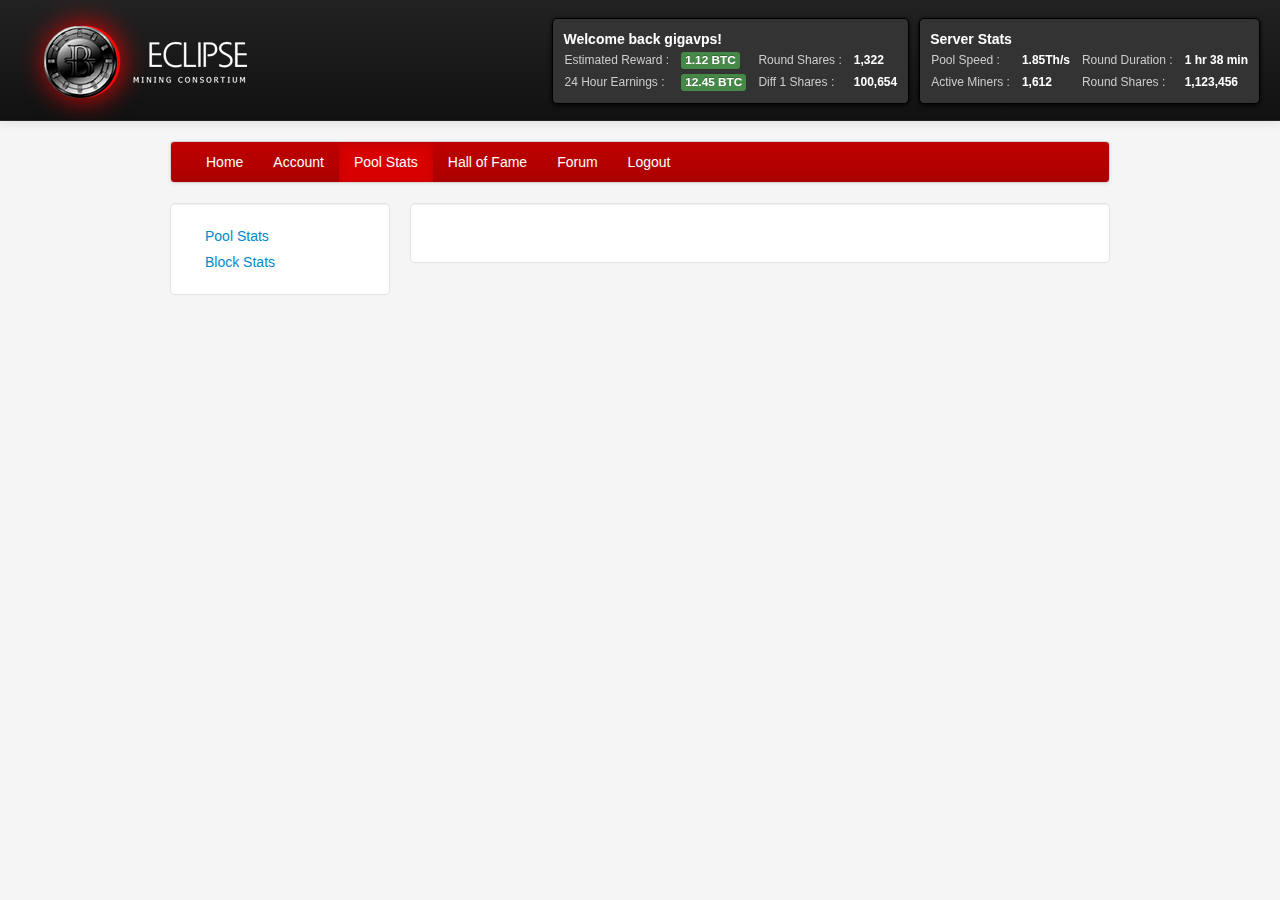
==== pool-stats.html @ 3dcd97d6 "adding in the wireframes along with some design" ====
<!DOCTYPE html>
<html lang="en">
	<head>
		<meta http-equiv="Content-Type" content="text/html; charset=utf-8" />
		<title>Eclipse MC</title>
		
		<link rel="stylesheet" href="css/bootstrap.css" />
		<link rel="stylesheet" href="css/application.css" />
		<script type="text/ecmascript" src="//ajax.googleapis.com/ajax/libs/jquery/1.8.1/jquery.min.js"></script>
		<script type="text/ecmascript" src="js/bootstrap.min.js"></script>
	</head>
	
	<body>
		
		<div class="container">
		
			<!-- top informational bar -->
			<div class="navbar navbar-inverse navbar-fixed-top" id="info-bar">
				<div class="navbar-inner">
					<a class="brand" href="index.html">Eclipse MC</a>
					
					<!-- server stats are always shown -->
					<div class="stats server-stats">
						<h5>Server Stats</h5>
						<table>
							<tbody>
								<tr>
									<td><label>Pool Speed</label></td>
									<td><p>1.85Th/s</p></td>
									<td><label>Round Duration</label></td>
									<td><p>1 hr 38 min</p></td>
								</tr>
								<tr>
									<td><label>Active Miners</label></td>
									<td><p>1,612</p></td>
									<td><label>Round Shares</label></td>
									<td><!-- i would think it best if this stat was in diff 1 shares to easily compare to the current difficulty ---><p>1,123,456</p></td>
								</tr>
							</tbody>
						</table>
					</div>
					
					<!-- user stats are shown when the user is logged in -->
					<div class="stats user-stats">
						<h5>Welcome back gigavps!</h5>
						<table>
							<tbody>
								<tr>
									<td><label>Estimated Reward</label></td>
									<td><p><span class="label label-success">1.12 BTC</span></p></td>
									<td><label>Round Shares</label></td>
									<td><p>1,322</p></td>
								</tr>
								<tr>
									<td><label>24 Hour Earnings</label></td>
									<td><p><span class="label label-success">12.45 BTC</span></p></td>
									<td><label>Diff 1 Shares</label></td>
									<td><p>100,654</p></td>
								</tr>
							</tbody>
						</table>
					</div>
					
				</div>
			</div>
			
			<!-- main navigation bar -->
			<div class="navbar" id="navigation">
				<div class="navbar-inner">
					<ul class="nav">
						<li><a href="index.html">Home</a></li>
						<li><a href="account.html">Account</a></li>
						<li class="active"><a href="pool-stats.html">Pool Stats</a></li>
						<li><a href="stats.html">Hall of Fame</a></li>
						<li><a href="stats.html">Forum</a></li>
						<li><a href="#">Logout</a></li>
					</ul>
				</div>
			</div>
			
			<div class="row">
			
				<div class="span3">
					<!-- secondary navigation bar -->
					<div class="well well-white" id="secondary-navigation">
						<ul class="nav nav-list">
							<li><a href="#">Pool Stats</a></li>
							<li><a href="#">Block Stats</a></li>
						</ul>
					</div>
				</div>
			
				<div class="span9">
					
					<div class="well well-white">
					
					
					</div>
					
				</div>
			
			</div>
			
		
		</div>
		
	</body>
</html>
---- css/application.css ----
/*******************************************
	GLOBAL
*********/
body {
	background: whiteSmoke;
}


/*******************************************
	BOOTSTRAP OVERRIDES
*********/
.well-white {
	background: #fff;
}


/*******************************************
	TOP INFORMATIONAL BAR & LOGO
*********/
#info-bar {
	}
	
	#info-bar .navbar-inner {
		-webkit-border-radius: 0px;
		-moz-border-radius: 0px;
		border-radius: 0px;
	}
	
	#info-bar .brand {
		background: url(/img/emclogo.png) no-repeat 0 0;
		display: block;
		float: left;
		font-size: 0;
		height: 0;
		line-height: 0;
		margin-left: 20px;
		padding: 120px 0 0 0;
		width: 237px;
	}
	
	#info-bar .stats {
		background: #333;
		border: 1px solid #000;
		color: #fff;
		float: right;
		margin: 18px 20px 0 -10px;
		padding: 10px 0 10px 10px;
		
		-webkit-border-radius: 5px;
		-moz-border-radius: 5px;
		border-radius: 5px;
		
		-webkit-box-shadow: 0 1px 4px #000;
 		-moz-box-shadow: 0 1px 4px #000;
		box-shadow: 0 1px 4px #000;
		}
		
		#info-bar .stats h5 {
			margin: 0;
		}
		
		#info-bar .stats label, #info-bar .stats p {
			font-size: 12px;
			margin: 0;
			margin-right: 10px;
		}
		
		#info-bar .stats label {
			color: #ccc;
			}
			
			#info-bar .stats label:after {
				content: " :";
			}
		
		#info-bar .stats p {
			font-weight: bold;
		}


/*******************************************
	NAVIGATION
*********/
#navigation {
	margin-top: 141px;
	}
	
	#navigation .navbar-inner {
		background: -webkit-linear-gradient(top, #BF0000, #AA0000);
	}
	
	#navigation .nav > li > a {
		color: #fff;
		text-shadow: none;
	}
	
	#navigation .nav > .active > a,
	#navigation .nav > .active > a:hover,
	#navigation .nav > .active > a:focus {
	  color: #fff;
	  text-decoration: none;
	  background-color: #d80000;
	  -webkit-box-shadow: inset 0 3px 8px rgba(0, 0, 0, 0.125);
		 -moz-box-shadow: inset 0 3px 8px rgba(0, 0, 0, 0.125);
			  box-shadow: inset 0 3px 8px rgba(0, 0, 0, 0.125);
	}
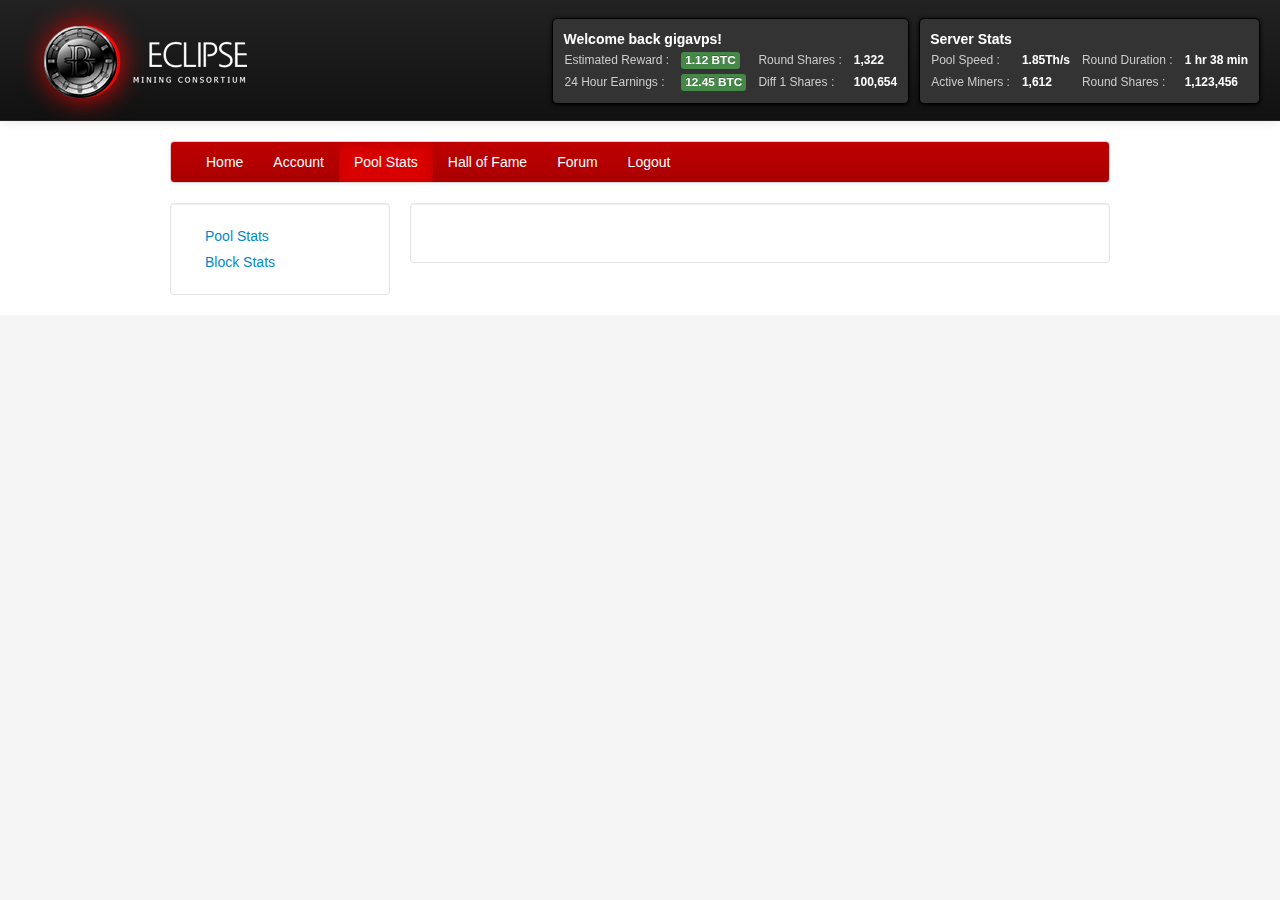
==== commit 6422314e: "more html/css stuff" ====
--- a/pool-stats.html
+++ b/pool-stats.html
@@ -17,7 +17,7 @@
 			<!-- top informational bar -->
 			<div class="navbar navbar-inverse navbar-fixed-top" id="info-bar">
 				<div class="navbar-inner">
-					<a class="brand" href="index.html">Eclipse MC</a>
+					<a class="brand" href="index.shtml">Eclipse MC</a>
 					
 					<!-- server stats are always shown -->
 					<div class="stats server-stats">
@@ -68,7 +68,7 @@
 			<div class="navbar" id="navigation">
 				<div class="navbar-inner">
 					<ul class="nav">
-						<li><a href="index.html">Home</a></li>
+						<li><a href="index.shtml">Home</a></li>
 						<li><a href="account.html">Account</a></li>
 						<li class="active"><a href="pool-stats.html">Pool Stats</a></li>
 						<li><a href="stats.html">Hall of Fame</a></li>
--- a/css/application.css
+++ b/css/application.css
@@ -1,9 +1,17 @@
 /*******************************************
 	GLOBAL
 *********/
-body {
+html {
 	background: whiteSmoke;
 }
+
+body {
+	background: #fff;
+	}
+	
+	body > .container {
+		padding-top: 141px;
+	}
 
 
 /*******************************************
@@ -11,6 +19,14 @@
 *********/
 .well-white {
 	background: #fff;
+}
+
+.last {
+	margin-bottom: 0 !important;
+}
+
+.text-right {
+	text-align: right;
 }
 
 
@@ -57,7 +73,12 @@
 		
 		#info-bar .stats h5 {
 			margin: 0;
-		}
+			}
+			
+			#info-bar .stats h5 span {
+				font-size: 11px;
+				font-weight: normal;
+			}
 		
 		#info-bar .stats label, #info-bar .stats p {
 			font-size: 12px;
@@ -81,9 +102,7 @@
 /*******************************************
 	NAVIGATION
 *********/
-#navigation {
-	margin-top: 141px;
-	}
+#navigation {}
 	
 	#navigation .navbar-inner {
 		background: -webkit-linear-gradient(top, #BF0000, #AA0000);
@@ -104,6 +123,39 @@
 		 -moz-box-shadow: inset 0 3px 8px rgba(0, 0, 0, 0.125);
 			  box-shadow: inset 0 3px 8px rgba(0, 0, 0, 0.125);
 	}
+		
+
+
+/*******************************************
+	LOGIN
+*********/
+#login-form h4 span {
+	font-size: 14px;
+	font-weight: normal;
+}
+
+/*******************************************
+	HOME
+*********/
+.home #login-form {}
+	
+	.home #login-form input[type=text],
+	.home #login-form input[type=password] {
+		width: 240px;
+	}
+
+
+/*******************************************
+	FOOTER
+*********/
+#footer {
+	background: whiteSmoke;
+	border-top:1px solid #e3e3e3;
+	margin-top: 100px;
+	padding:20px 0 60px;
+}
 
 
 
+
+
